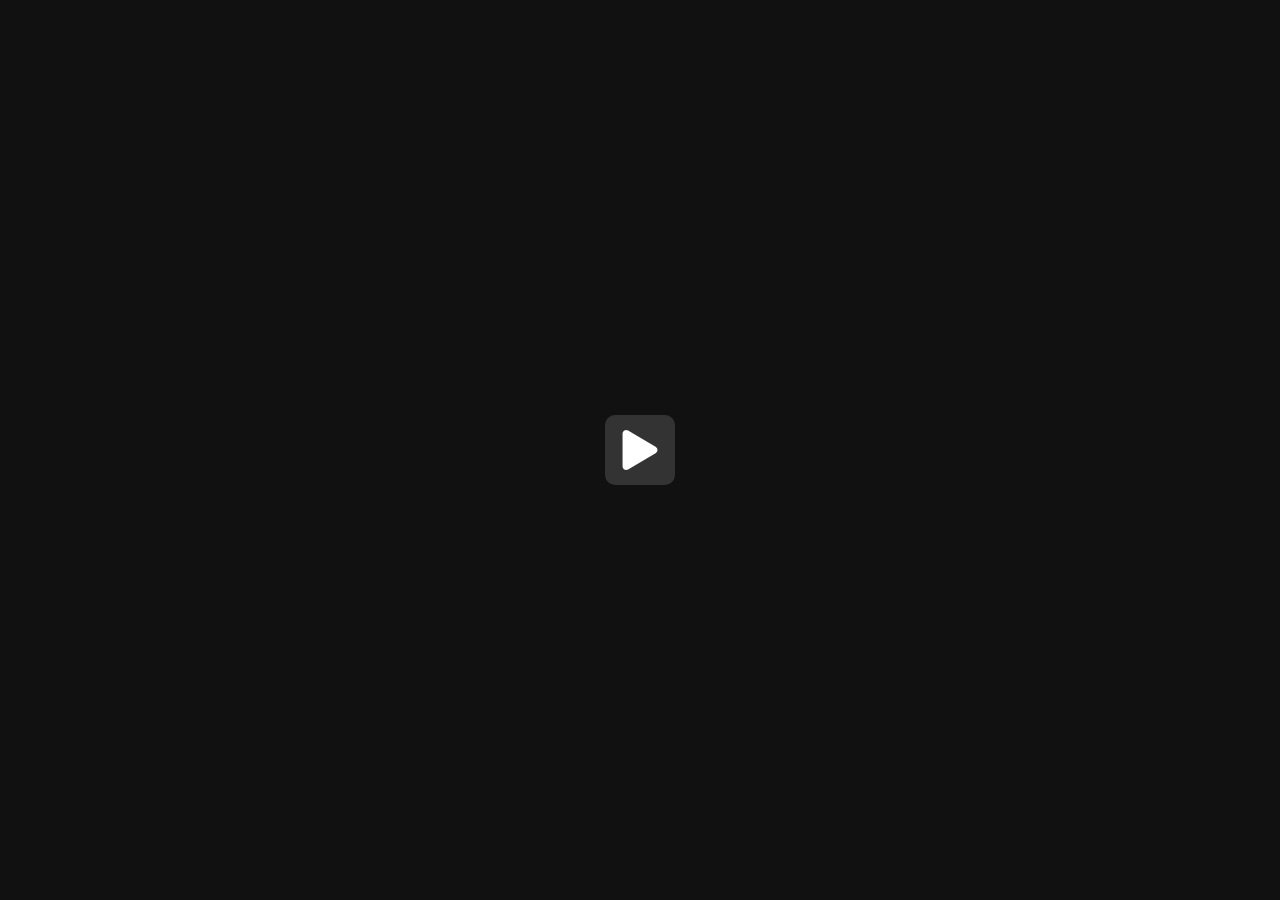
==== player/index.html @ 46fb869e "fix: URL" ====
<!DOCTYPE html>
<html lang="es">
<head>
  <meta charset="UTF-8">
  <title>Reproductor</title>
  <style>
    body {
      background: #111;
      display: flex;
      justify-content: center;
      align-items: center;
      height: 100vh;
      margin: 0;
      font-family: sans-serif;
    }

    .audio-player-btns-wrapper {
      display: flex;
      justify-content: center;
      align-items: center;
    }

    button {
      background: #333;
      border: none;
      padding: 15px;
      border-radius: 10px;
      cursor: pointer;
      display: flex;
      justify-content: center;
      align-items: center;
      transition: background 0.2s ease;
    }

    button:hover {
      background: #555;
    }

    svg {
      width: 40px;
      height: 40px;
      fill: white;
    }
  </style>
</head>

<body>

  <div class="audio-player-btns-wrapper">
    <button id="playBtn" title="Play">
      <!-- Ícono de Play -->
      <svg id="playIcon" stroke="currentColor" fill="currentColor" viewBox="0 0 448 512">
        <path d="M424.4 214.7L72.4 6.6C43.8-10.3 0 6.1 0 47.9V464c0 37.5 40.7 60.1 72.4 41.3l352-208c31.4-18.5 31.5-64.1 0-82.6z"></path>
      </svg>
    </button>
  </div>

  <!-- Audio -->
  <audio id="audio" src="https://cdn.commoninja.com/asset/c927bad0-4d99-439b-a9b4-164e52bb8fa4.mp3"></audio>

  <script>
    const audio = document.getElementById("audio");
    const playBtn = document.getElementById("playBtn");
    const playIcon = document.getElementById("playIcon");

    const pauseSVG = `
      <path d="M144 479H80c-26.5 0-48-21.5-48-48V79c0-26.5 21.5-48 48-48h64c26.5 0 48 21.5 48 48v352c0 26.5-21.5 48-48 48zm224-48V79c0-26.5-21.5-48-48-48h-64c-26.5 0-48 21.5-48 48v352c0 26.5 21.5 48 48 48h64c26.5 0 48-21.5 48-48z"></path>
    `;

    const playSVG = `
      <path d="M424.4 214.7L72.4 6.6C43.8-10.3 0 6.1 0 47.9V464c0 37.5 40.7 60.1 72.4 41.3l352-208c31.4-18.5 31.5-64.1 0-82.6z"></path>
    `;

    playBtn.addEventListener("click", () => {
      if (audio.paused) {
        audio.play();
        playIcon.innerHTML = pauseSVG;
      } else {
        audio.pause();
        playIcon.innerHTML = playSVG;
      }
    });
  </script>

</body>
</html>
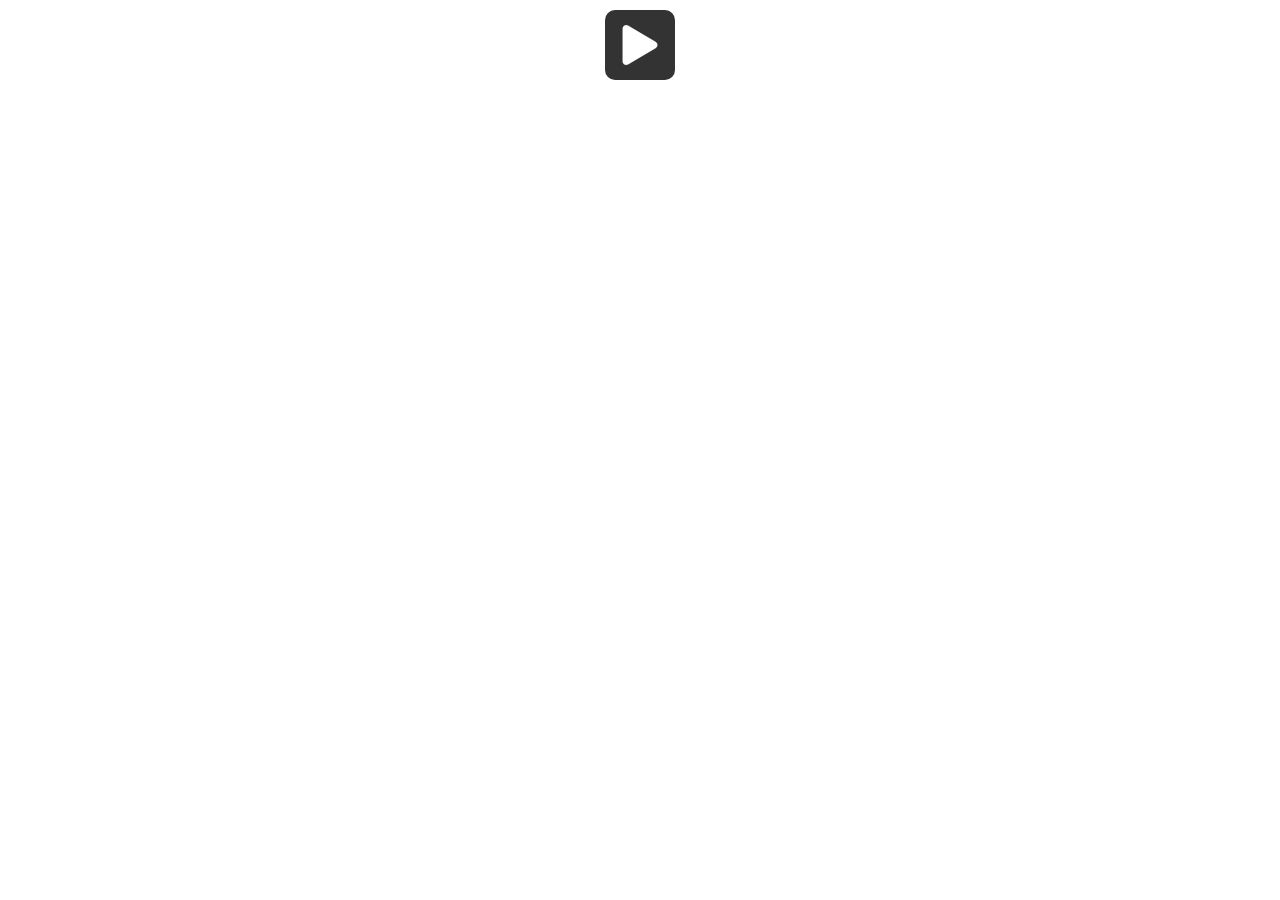
==== commit a2c8cda3: "fix: espacio del botón" ====
--- a/player/index.html
+++ b/player/index.html
@@ -5,12 +5,9 @@
   <title>Reproductor</title>
   <style>
     body {
-      background: #111;
-      display: flex;
-      justify-content: center;
-      align-items: center;
-      height: 100vh;
+      background: transparent;
       margin: 0;
+      padding: 10px;
       font-family: sans-serif;
     }
 
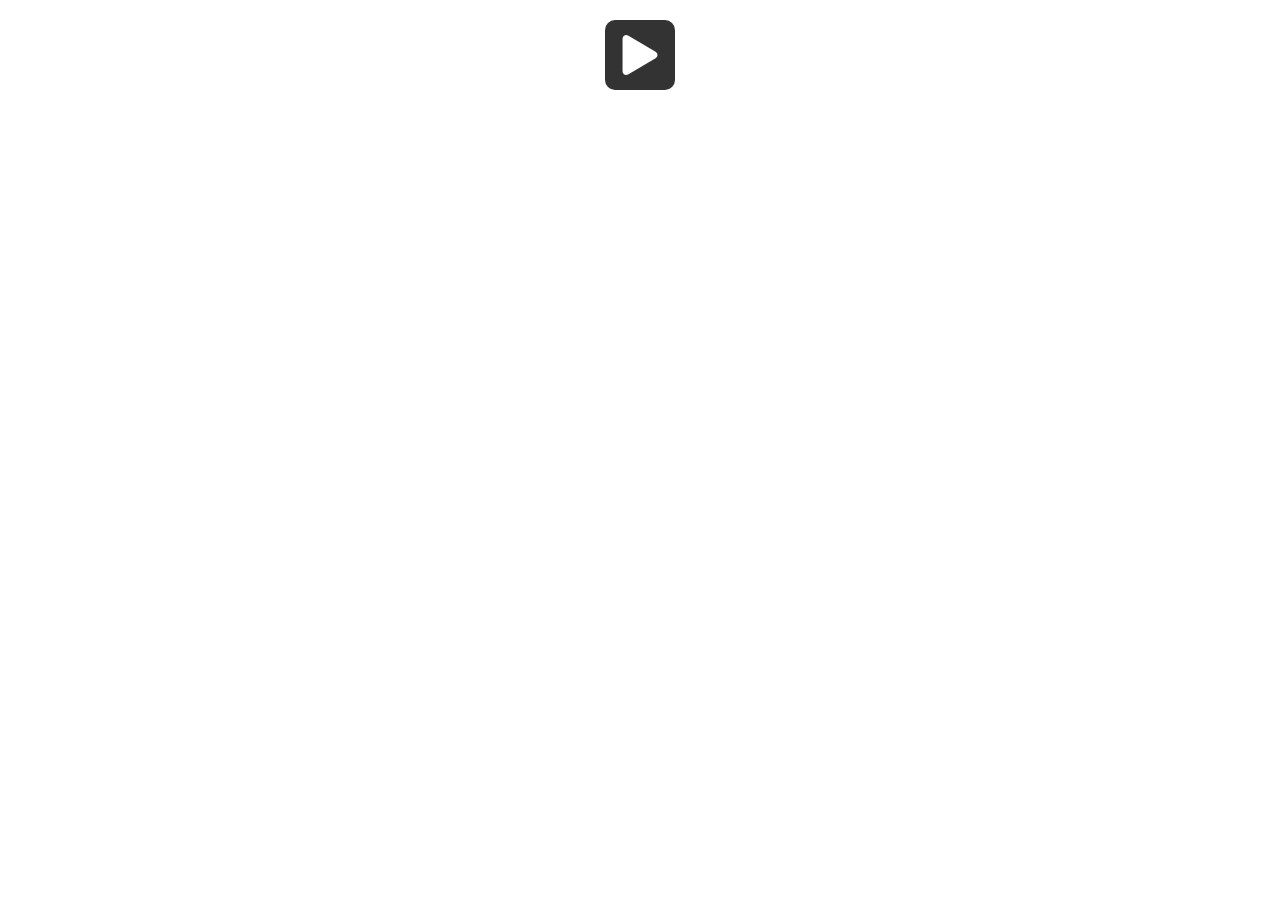
==== commit e5fa4c7d: "fixes: song, loop & hidden scroll" ====
--- a/player/index.html
+++ b/player/index.html
@@ -4,11 +4,13 @@
   <meta charset="UTF-8">
   <title>Reproductor</title>
   <style>
-    body {
-      background: transparent;
+    html, body {
+      background: transparent !important;
       margin: 0;
       padding: 10px;
       font-family: sans-serif;
+      overflow: hidden;
+      height: auto;
     }
 
     .audio-player-btns-wrapper {
@@ -53,7 +55,7 @@
   </div>
 
   <!-- Audio -->
-  <audio id="audio" src="https://cdn.commoninja.com/asset/c927bad0-4d99-439b-a9b4-164e52bb8fa4.mp3"></audio>
+  <audio id="audio" src="afk14xan.mp3" loop></audio>
 
   <script>
     const audio = document.getElementById("audio");
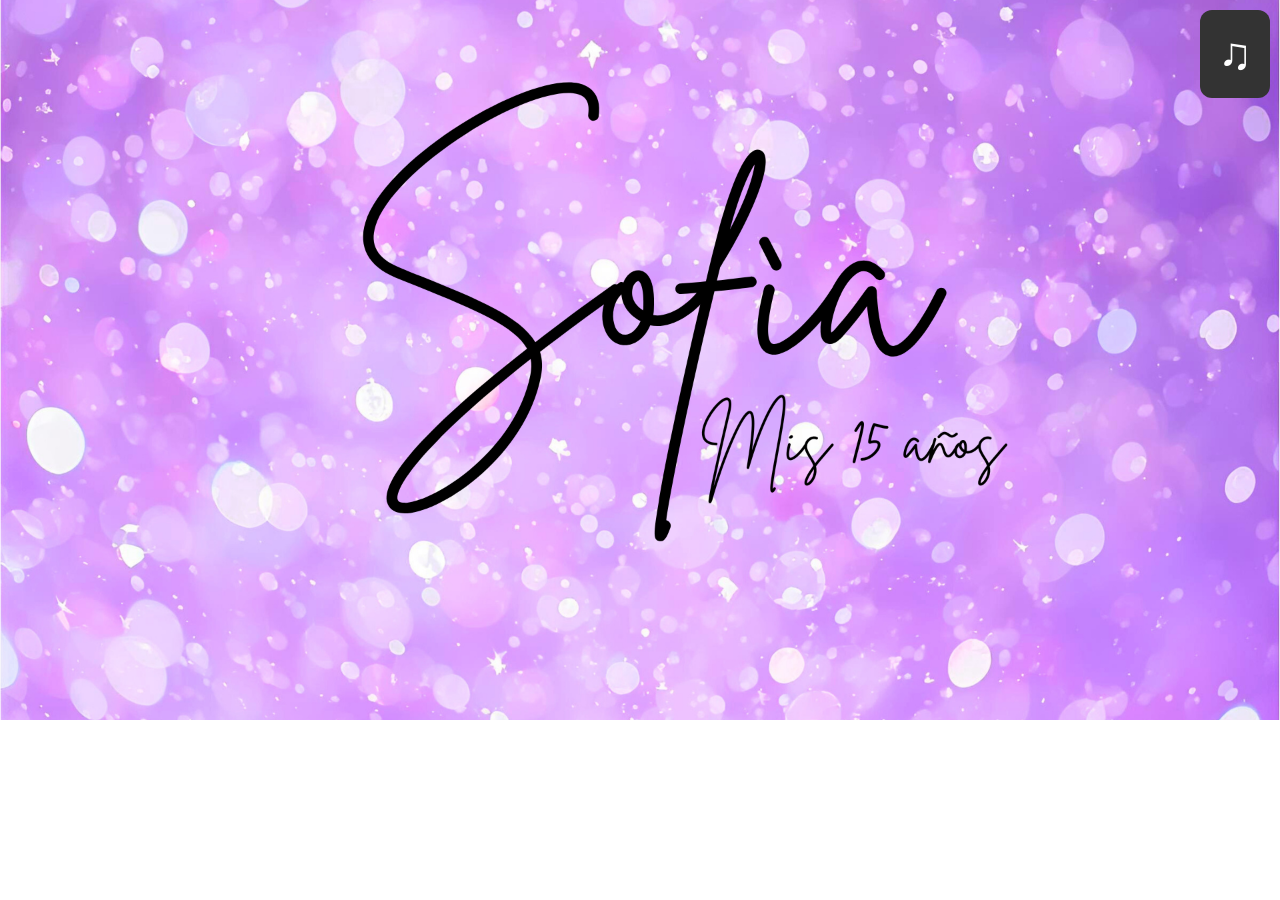
==== commit 491c5ce8: "feat: mejorando todo" ====
--- a/player/index.html
+++ b/player/index.html
@@ -3,27 +3,36 @@
 <head>
   <meta charset="UTF-8">
   <title>Reproductor</title>
+  <meta name="viewport" content="width=device-width, initial-scale=1.0">
   <style>
     html, body {
-      background: transparent !important;
       margin: 0;
-      padding: 10px;
+      padding: 0;
       font-family: sans-serif;
       overflow: hidden;
-      height: auto;
+      width: 100%;
+    }
+
+    body {
+      background-image: url('nx214jk.png');
+      background-size: contain;
+      background-position: top center;
+      background-repeat: no-repeat;
+      position: relative;
+      min-height: 100vh;
     }
 
     .audio-player-btns-wrapper {
-      display: flex;
-      justify-content: center;
-      align-items: center;
+      position: absolute;
+      top: 10px;
+      right: 10px;
     }
 
     button {
       background: #333;
       border: none;
-      padding: 15px;
-      border-radius: 10px;
+      padding: 18px;
+      border-radius: 12px;
       cursor: pointer;
       display: flex;
       justify-content: center;
@@ -35,10 +44,142 @@
       background: #555;
     }
 
-    svg {
-      width: 40px;
-      height: 40px;
-      fill: white;
+    .music-note {
+      font-size: 45px;
+      color: white;
+      user-select: none;
+    }
+
+    @keyframes bounce {
+      0%, 100% {
+        transform: translateY(0) rotate(-5deg);
+      }
+      25% {
+        transform: translateY(-8px) rotate(5deg);
+      }
+      50% {
+        transform: translateY(0) rotate(-5deg);
+      }
+      75% {
+        transform: translateY(-4px) rotate(2deg);
+      }
+    }
+
+    .music-note.playing {
+      animation: bounce 0.8s ease-in-out infinite;
+    }
+
+    .button-container {
+      position: relative;
+      display: inline-block;
+    }
+
+    .spark {
+      position: absolute;
+      width: 8px;
+      height: 8px;
+      border-radius: 50%;
+      pointer-events: none;
+      opacity: 0;
+      top: 50%;
+      left: 50%;
+      margin: -4px 0 0 -4px;
+      box-shadow: 0 0 10px currentColor;
+    }
+
+    @keyframes spark1 {
+      0% {
+        opacity: 1;
+        transform: translate(0, 0) scale(1.5);
+      }
+      100% {
+        opacity: 0;
+        transform: translate(35px, -35px) scale(0);
+      }
+    }
+
+    @keyframes spark2 {
+      0% {
+        opacity: 1;
+        transform: translate(0, 0) scale(1.5);
+      }
+      100% {
+        opacity: 0;
+        transform: translate(-35px, -35px) scale(0);
+      }
+    }
+
+    @keyframes spark3 {
+      0% {
+        opacity: 1;
+        transform: translate(0, 0) scale(1.5);
+      }
+      100% {
+        opacity: 0;
+        transform: translate(35px, 35px) scale(0);
+      }
+    }
+
+    @keyframes spark4 {
+      0% {
+        opacity: 1;
+        transform: translate(0, 0) scale(1.5);
+      }
+      100% {
+        opacity: 0;
+        transform: translate(-35px, 35px) scale(0);
+      }
+    }
+
+    .spark.active {
+      animation-duration: 1s;
+      animation-timing-function: ease-out;
+      animation-iteration-count: infinite;
+    }
+
+    .spark:nth-child(1) { 
+      background: #FFD700; 
+      animation-name: spark1;
+    }
+    .spark:nth-child(2) { 
+      background: #FF6B6B; 
+      animation-name: spark2;
+      animation-delay: 0.2s;
+    }
+    .spark:nth-child(3) { 
+      background: #4ECDC4; 
+      animation-name: spark3;
+      animation-delay: 0.4s;
+    }
+    .spark:nth-child(4) { 
+      background: #FFA500; 
+      animation-name: spark4;
+      animation-delay: 0.6s;
+    }
+
+    @media (max-width: 768px) {
+      button {
+        padding: 16px;
+      }
+      
+      .music-note {
+        font-size: 40px;
+      }
+    }
+
+    @media (max-width: 480px) {
+      .audio-player-btns-wrapper {
+        top: 8px;
+        right: 8px;
+      }
+
+      button {
+        padding: 14px;
+      }
+      
+      .music-note {
+        font-size: 36px;
+      }
     }
   </style>
 </head>
@@ -46,37 +187,62 @@
 <body>
 
   <div class="audio-player-btns-wrapper">
-    <button id="playBtn" title="Play">
-      <!-- Ícono de Play -->
-      <svg id="playIcon" stroke="currentColor" fill="currentColor" viewBox="0 0 448 512">
-        <path d="M424.4 214.7L72.4 6.6C43.8-10.3 0 6.1 0 47.9V464c0 37.5 40.7 60.1 72.4 41.3l352-208c31.4-18.5 31.5-64.1 0-82.6z"></path>
-      </svg>
-    </button>
+    <div class="button-container">
+      <div class="spark"></div>
+      <div class="spark"></div>
+      <div class="spark"></div>
+      <div class="spark"></div>
+      <button id="playBtn" title="Play">
+        <div id="musicNote" class="music-note">♫</div>
+      </button>
+    </div>
   </div>
 
   <!-- Audio -->
-  <audio id="audio" src="afk14xan.mp3" loop></audio>
+  <audio id="audio" src="afk14xan.mp3" loop autoplay></audio>
 
   <script>
     const audio = document.getElementById("audio");
     const playBtn = document.getElementById("playBtn");
-    const playIcon = document.getElementById("playIcon");
-
-    const pauseSVG = `
-      <path d="M144 479H80c-26.5 0-48-21.5-48-48V79c0-26.5 21.5-48 48-48h64c26.5 0 48 21.5 48 48v352c0 26.5-21.5 48-48 48zm224-48V79c0-26.5-21.5-48-48-48h-64c-26.5 0-48 21.5-48 48v352c0 26.5 21.5 48 48 48h64c26.5 0 48-21.5 48-48z"></path>
-    `;
-
-    const playSVG = `
-      <path d="M424.4 214.7L72.4 6.6C43.8-10.3 0 6.1 0 47.9V464c0 37.5 40.7 60.1 72.4 41.3l352-208c31.4-18.5 31.5-64.1 0-82.6z"></path>
-    `;
+    const musicNote = document.getElementById("musicNote");
+    const sparks = document.querySelectorAll(".spark");
+    let sparkInterval;
+
+    function startSparks() {
+      sparkInterval = setInterval(() => {
+        sparks.forEach((spark, index) => {
+          setTimeout(() => {
+            spark.classList.remove("active");
+            void spark.offsetWidth; // Trigger reflow
+            spark.classList.add("active");
+          }, index * 150);
+        });
+      }, 1000);
+    }
+
+    function stopSparks() {
+      clearInterval(sparkInterval);
+      sparks.forEach(spark => spark.classList.remove("active"));
+    }
+
+    // Iniciar automáticamente
+    audio.play().then(() => {
+      musicNote.classList.add("playing");
+      startSparks();
+    }).catch(err => {
+      // Si el navegador bloquea el autoplay, esperar click del usuario
+      console.log("Autoplay bloqueado, esperando interacción del usuario");
+    });
 
     playBtn.addEventListener("click", () => {
       if (audio.paused) {
         audio.play();
-        playIcon.innerHTML = pauseSVG;
+        musicNote.classList.add("playing");
+        startSparks();
       } else {
         audio.pause();
-        playIcon.innerHTML = playSVG;
+        musicNote.classList.remove("playing");
+        stopSparks();
       }
     });
   </script>
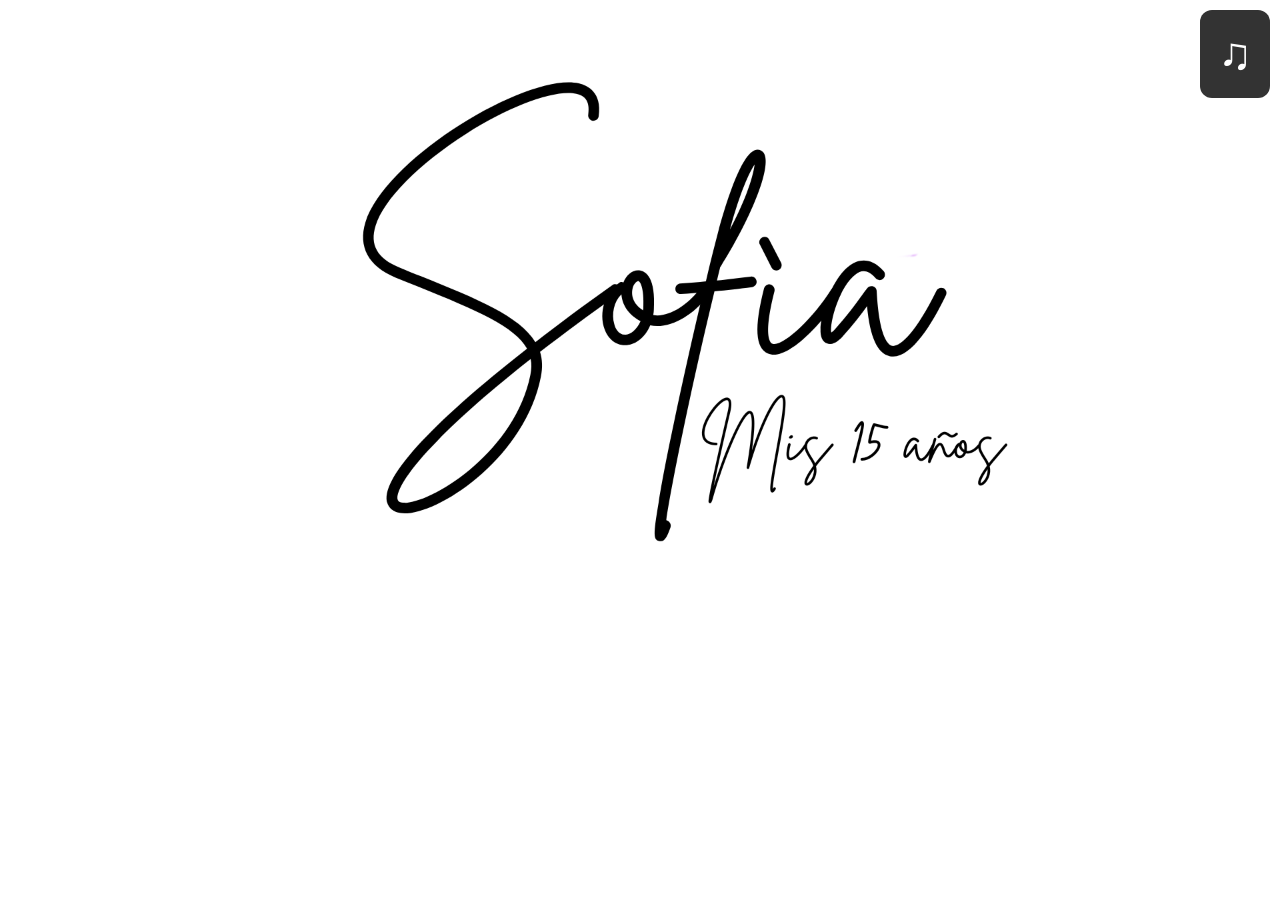
==== commit e36eed6f: "probando" ====
--- a/player/index.html
+++ b/player/index.html
@@ -14,7 +14,7 @@
     }
 
     body {
-      background-image: url('nx214jk.png');
+      background-image: url('2.png');
       background-size: contain;
       background-position: top center;
       background-repeat: no-repeat;
